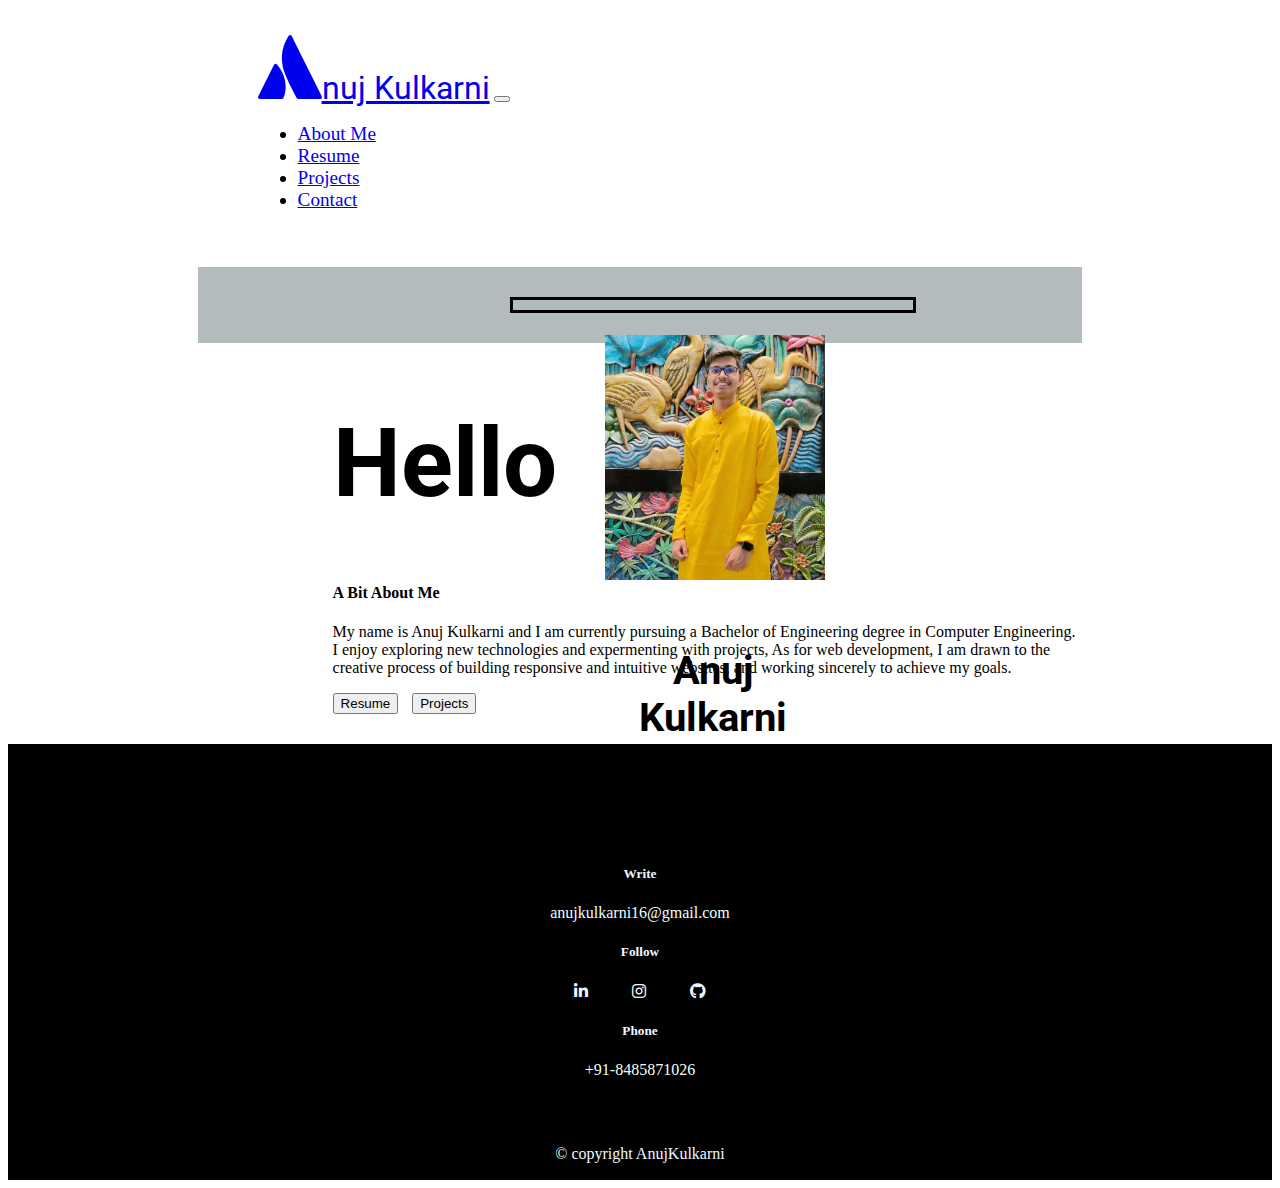
==== index.html @ d30ee669 "E-portfolio" ====
<!DOCTYPE html>
    <html lang="en">
    <head>
        <meta charset="UTF-8">
        <meta http-equiv="X-UA-Compatible" content="IE=edge">
        <meta name="viewport" content="width=device-width, initial-scale=1.0">
        <title>My site</title>
        <link rel="icon" href="image/favicon (1).ico">
        
        <link rel="stylesheet" href="CSS/index.css">

        <link href="https://cdn.jsdelivr.net/npm/bootstrap@5.3.0-alpha3/dist/css/bootstrap.min.css" rel="stylesheet" integrity="sha384-KK94CHFLLe+nY2dmCWGMq91rCGa5gtU4mk92HdvYe+M/SXH301p5ILy+dN9+nJOZ" crossorigin="anonymous">
        <script src="https://cdn.jsdelivr.net/npm/bootstrap@5.3.0-alpha3/dist/js/bootstrap.bundle.min.js" integrity="sha384-ENjdO4Dr2bkBIFxQpeoTz1HIcje39Wm4jDKdf19U8gI4ddQ3GYNS7NTKfAdVQSZe" crossorigin="anonymous"></script>

        <!-- heading font -->
        <link href="https://fonts.googleapis.com/css2?family=Roboto:wght@900&display=swap" rel="stylesheet">

        <!-- font awesome -->
        <link rel="stylesheet" href="https://cdnjs.cloudflare.com/ajax/libs/font-awesome/6.4.0/css/all.min.css ">

    </head>
    <body>
        <section id="first">    
            <div class="container-fluid">
                <nav class="navbar navbar-expand-lg navbar-light" style="padding-left: 60px; padding-right: 60px; padding-bottom: 40px;padding-top: 35px;">
                    <a class="navbar-brand" href="#" style="font-size: 2em;"><i class="fa-brands fa-atlassian fa-2x" style="position: relative; bottom: 8px;"></i>nuj Kulkarni</a>
                    <button class="navbar-toggler" type="button" data-bs-toggle="collapse" data-bs-target="#navbarSupportedContent" aria-controls="navbarSupportedContent" aria-expanded="false" aria-label="Toggle navigation">
                        <span class="navbar-toggler-icon"></span>
                    </button>
                    <div class="collapse navbar-collapse justify-content-end" id="navbarSupportedContent">
                        <ul class="navbar-nav">
                            <li class="nav-item">
                                <a class="nav-link" href="index.html">About Me</a>
                            </li>
                            <li class="nav-item">
                                <a class="nav-link" href="resume.html">Resume</a>
                            </li>		
                            <li class="nav-item">
                                <a class="nav-link" href="project.html">Projects</a>
                            </li>	
                            <li class="nav-item">
                                <a class="nav-link" href="contact.html">Contact</a>
                            </li>		
                        </ul>		  
                    </div>
                </nav>
                
                <div class="row" style="margin-right: 0px;">
                    <div class="col1 col-lg-5">
                        <div class="card">
                            <div class="card-head">
                                <img class="image1" src="image/Myphoto.jpg" alt="my-image">
                            </div>
                            <div class="card-body">
                                <h2 class="card-title">Anuj Kulkarni</h2>
                                <hr class="line">
                                <p class="card-text">Student</p>
                            </div>
                            <div class="card-footer text-body-secondary">
                                <a class="font1" href="https://www.linkedin.com/in/anuj-kulkarni-4a46b0252/"><i class="icon1 fa-brands fa-linkedin-in" style="color: black;"></i></a>
                                <a class="font2" href="https://www.instagram.com/__.anuj_kulkarni.__/"><i class="icon2 fa-brands fa-instagram" style="color: black;"></i></a>
                                <a class="font3" href="https://github.com/AnujKulkarni15"><i class="icon3 fa-brands fa-github" style="color: black;"></i></a>
                            </div>
                        </div>
                    </div>
                    <div class="col2 col-lg-6" style="padding-left: 135px;">
                        <h1 class="heading">Hello</h1>
                        <h4>A Bit About Me</h4>
                        <p>My name is Anuj Kulkarni and I am currently pursuing a Bachelor of Engineering degree in Computer Engineering. I enjoy exploring new technologies and expermenting with projects, As for web development, I am drawn to the creative process of building responsive and intuitive websites, and working sincerely to achieve my goals.</p>
                        <a href="resume.html"><button type="button" class="btn btn-outline-dark btn-lg" style="margin-right: 10px;">Resume</button></a>
                        <a href="project.html"><button type="button" class="btn btn-outline-dark btn-lg" style="margin-right: 10px;">Projects</button></a>
                    </div>
                </div>
            </div>
        </section>
        <section id="second">
                <div class="row" style="margin-right: 0px;">
                    <div class="column col col-md-4">       
                        <h5>Write</h5>
                        <a href="mailto:" style="text-decoration: none; color: azure;"><p>anujkulkarni16@gmail.com</p></a>
                    </div>
                    <div class="column col col-md-4">
                        <h5>Follow</h5>
                        <a href="https://www.linkedin.com/in/anuj-kulkarni-4a46b0252/"><i class="icon1 fa-brands fa-linkedin-in" style="color:aliceblue;"></i></a>
                        <a href="https://www.instagram.com/__.anuj_kulkarni.__/"><i class="icon2 fa-brands fa-instagram" style="color: aliceblue;"></i></a>
                        <a href="https://github.com/AnujKulkarni15"><i class="icon3 fa-brands fa-github" style="color: aliceblue;"></i></a>
                    </div>
                    <div class="column col col-md-4">
                        <h5>Phone</h5>
                        <a href="tel:+" style="text-decoration: none;color: azure;"><p>+91-8485871026</p></a>
                    </div>
                </div>
                <p class="copywrite"><i c lass="fa-light fa-copyright"></i>© copyright AnujKulkarni</p>
        </section>
    </body>
    </html>
---- CSS/index.css ----
body{
    display:inline-table;
}
.navbar-brand{
    font-family: 'Roboto', sans-serif;
}
.nav-item{
    font-size: 1.2em;
}
.image1{
    width: 55%;
    /* object-fit: cover;
    border-radius: 44%; */
    border-style: none;
    margin-left: 5px;
    margin-top: 35px;
}
#first{
    padding-bottom: 30px;
}
.container-fluid{
    padding: 0% 15%;
}
.heading{ 
    font-family: 'Roboto', sans-serif;
    font-size: 6em;
}
.card{
    margin-left: 312px;
    width: 25rem;
    height: 10px;
    text-align: center;
    border: solid;
}
.card-title{
    font-family: 'Roboto', sans-serif;
    font-size: 2.5em;
    padding: 30px 90px 0px 90px;
}
.line{
    margin-left: 135px;
    margin-right: 135px;
    border: solid 2px;
}
#second{
    background-color: black;
    padding-top: 100px;
    padding-bottom: 1px;
    color: aliceblue;
}
.col1{
    background-color: rgb(179, 188, 188);
    padding-top: 30px;
    padding-bottom: 30px;
}
.col2{
    padding-left: 135px;
}
.column{
    text-align: center;
}
.icon1{
    position: relative;
    right: 40px;
}
.icon3{
    position: relative;
    left: 40px;   
}
.copywrite{
    padding-top: 50px;
    text-align: center;
}
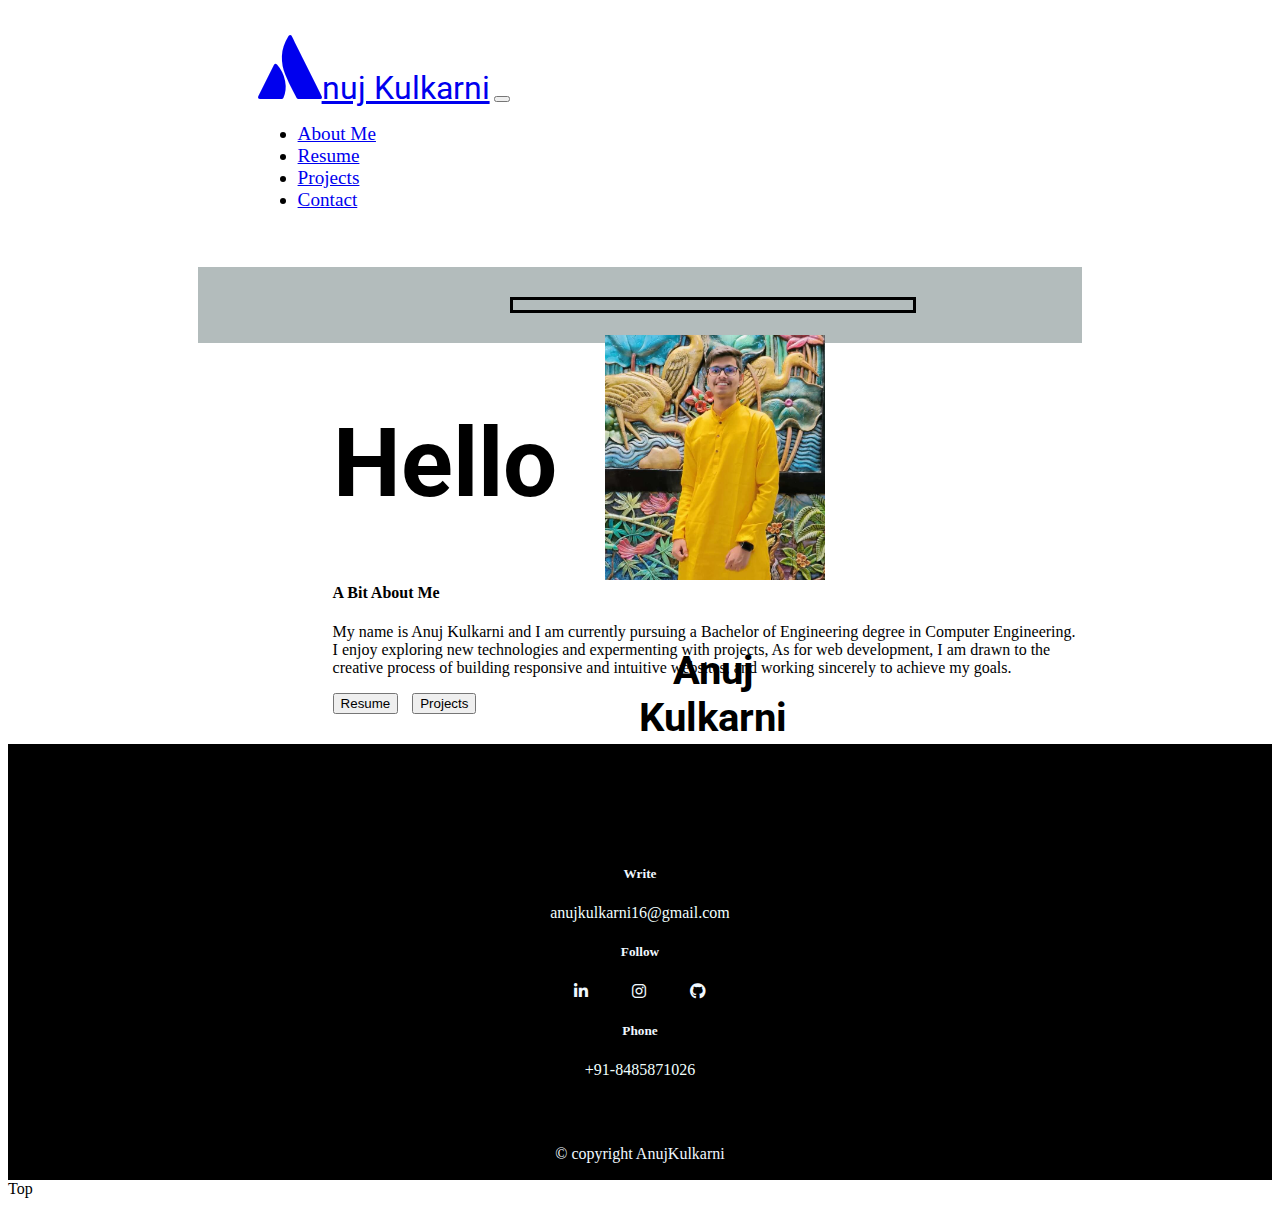
==== commit ccc24256: "Update index.html" ====
--- a/index.html
+++ b/index.html
@@ -92,5 +92,13 @@
                 </div>
                 <p class="copywrite"><i c lass="fa-light fa-copyright"></i>© copyright AnujKulkarni</p>
         </section>
+            <div onclick="scrollToTop()" class="ScrollTop">Top</div>
+
+    <script>
+        function scrollToTop()
+        {
+             window.scrollTo(0,0);
+        }
+    </script>
     </body>
-    </html>+    </html>
